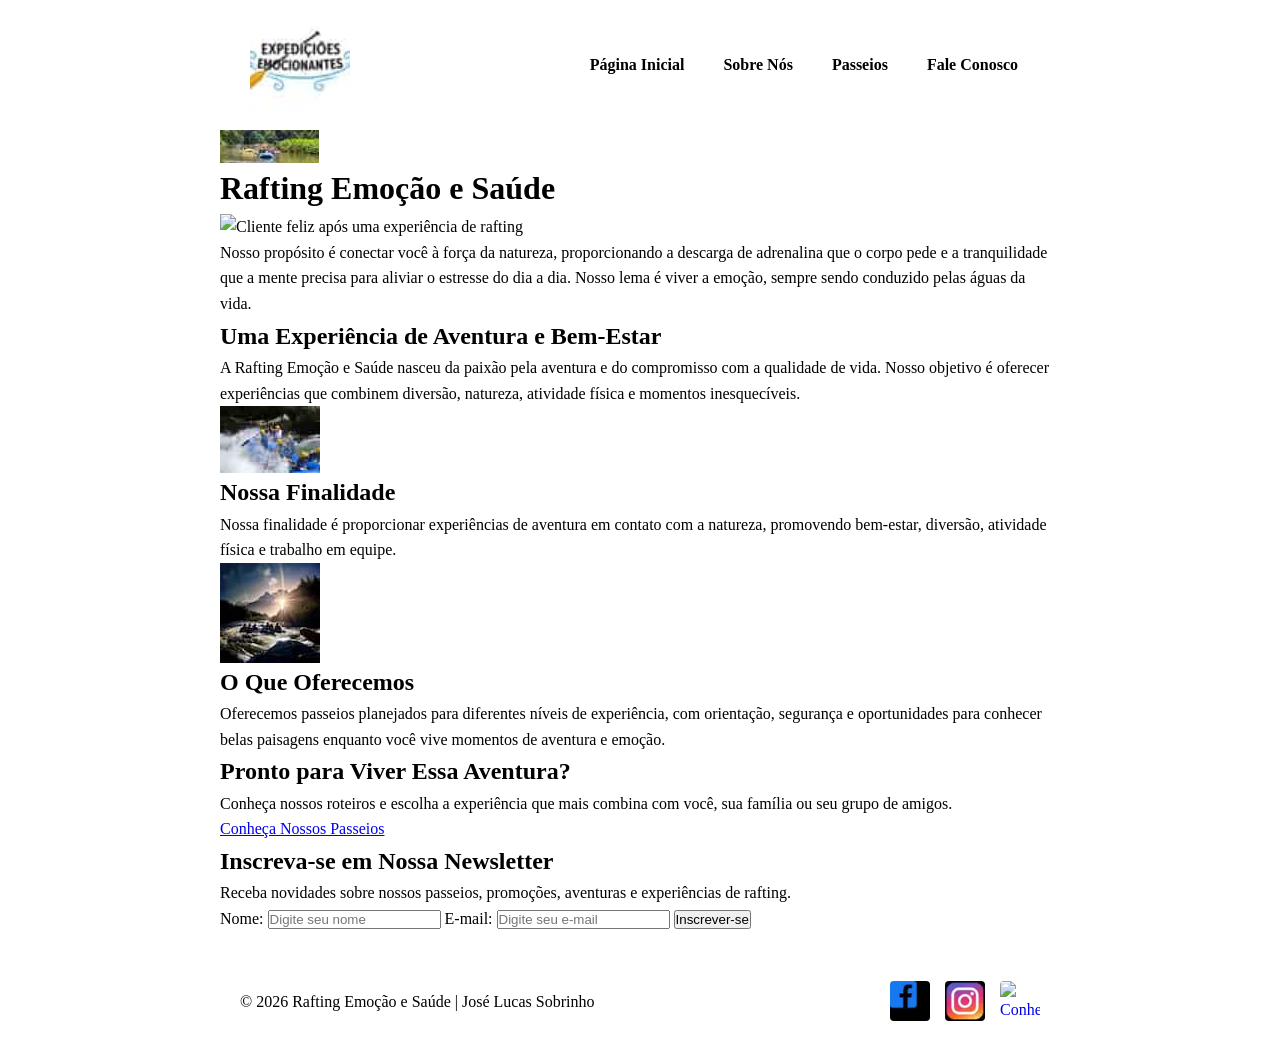
==== wwr/index.html @ 9bb7cc20 "index.html devidamente corrigida" ====
<!DOCTYPE html>
<html lang="pt-BR">

<head>
    <meta charset="UTF-8">
    <meta name="viewport" content="width=device-width, initial-scale=1.0">

    <title>Página Inicial | Rafting Emoção e Saúde</title>

    <meta name="description"
      content="Conheça a Rafting Emoção e Saúde e viva experiências de aventura, natureza, emoção e bem-estar.">

    <meta name="author" content="José Lucas Sobrinho">

    <link rel="stylesheet" href="estilos/rafting.css">
</head>

<body>

    <!-- =========================================
         CABEÇALHO
    ========================================== -->

    <header>

        <img src="imagens/raftingfoto.jpg" alt="Logotipo da Rafting Emoção e Saúde">

        <nav>
            <a href="index.html">Página Inicial</a>
            <a href="sobre.html">Sobre Nós</a>
            <a href="passeios.html">Passeios</a>
            <a href="contato.html">Fale Conosco</a>
        </nav>

    </header>


    <!-- =========================================
         CONTEÚDO PRINCIPAL
    ========================================== -->

    <main>

        <!-- =====================================
             HERO
        ====================================== -->

        <div class="hero">

            <img src="imagens/hero-randerizada.jpg"
              alt="Grupo praticando rafting em um rio cercado pela natureza">

            <h1>Rafting Emoção e Saúde</h1>

            <article>

                <img src="imagens/cliente-feliz.jpg"
                  alt="Cliente feliz após uma experiência de rafting">

                <p>
                    Nosso propósito é conectar você à força da natureza,
                    proporcionando a descarga de adrenalina que o corpo pede
                    e a tranquilidade que a mente precisa para aliviar o
                    estresse do dia a dia. Nosso lema é viver a emoção,
                    sempre sendo conduzido pelas águas da vida.
                </p>

            </article>

        </div>


        <!-- =====================================
             APRESENTAÇÃO
        ====================================== -->

        <section class="apresentacao">

            <h2>Uma Experiência de Aventura e Bem-Estar</h2>

            <p>
                A Rafting Emoção e Saúde nasceu da paixão pela aventura
                e do compromisso com a qualidade de vida. Nosso objetivo
                é oferecer experiências que combinem diversão, natureza,
                atividade física e momentos inesquecíveis.
            </p>

        </section>


        <!-- =====================================
             FINALIDADE E OFERTAS
             CSS GRID
        ====================================== -->

        <section class="ofertas-grid">

            <div class="oferta-card">

                <img src="imagens/rafting-emocao.jpg"
                  alt="Equipe praticando rafting em águas rápidas">

                <div class="oferta-conteudo">

                    <h2>Nossa Finalidade</h2>

                    <p>
                        Nossa finalidade é proporcionar experiências de
                        aventura em contato com a natureza, promovendo
                        bem-estar, diversão, atividade física e trabalho
                        em equipe.
                    </p>

                </div>

            </div>


            <div class="oferta-card">

                <img src="imagens/momentos.jpg"
                  alt="Participantes aproveitando uma experiência de rafting">

                <div class="oferta-conteudo">

                    <h2>O Que Oferecemos</h2>

                    <p>
                        Oferecemos passeios planejados para diferentes
                        níveis de experiência, com orientação, segurança
                        e oportunidades para conhecer belas paisagens
                        enquanto você vive momentos de aventura e emoção.
                    </p>

                </div>

            </div>

        </section>


        <!-- =====================================
             CHAMADA PARA AÇÃO
        ====================================== -->

        <section class="chamada-passeios">

            <h2>Pronto para Viver Essa Aventura?</h2>

            <p>
                Conheça nossos roteiros e escolha a experiência que mais
                combina com você, sua família ou seu grupo de amigos.
            </p>

            <a href="passeios.html" class="botao-passeios">
                Conheça Nossos Passeios
            </a>

        </section>


        <!-- =====================================
             NEWSLETTER
        ====================================== -->

        <section class="newsletter">

            <h2>Inscreva-se em Nossa Newsletter</h2>

            <p>
                Receba novidades sobre nossos passeios, promoções,
                aventuras e experiências de rafting.
            </p>

            <form class="newsletter-form" action="#" method="post">

                <label for="newsletter-nome">
                    Nome:
                </label>

                <input type="text" id="newsletter-nome" name="newsletter-nome"
                  placeholder="Digite seu nome" required>


                <label for="newsletter-email">
                    E-mail:
                </label>

                <input type="email" id="newsletter-email" name="newsletter-email"
                  placeholder="Digite seu e-mail" required>


                <button type="submit">
                    Inscrever-se
                </button>

            </form>

        </section>

    </main>


    <!-- =========================================
         RODAPÉ
    ========================================== -->

    <footer>

        <p>
            &copy; 2026 Rafting Emoção e Saúde | José Lucas Sobrinho
        </p>

        <nav class="socialmedia">

            <a href="https://facebook.com" target="_blank" rel="noopener noreferrer">
                <img src="imagens/facebook-square.jpg"
                  alt="Visite a Rafting Emoção e Saúde no Facebook">
            </a>


            <a href="https://instagram.com" target="_blank" rel="noopener noreferrer">
                <img src="imagens/instagram-square.jpg"
                  alt="Siga a Rafting Emoção e Saúde no Instagram">
            </a>


            <a href="https://linkedin.com" target="_blank" rel="noopener noreferrer">
                <img src="imagens/linkedin.jpg" alt="Conheça a Rafting Emoção e Saúde no LinkedIn">
            </a>

        </nav>

    </footer>

</body>

</html>
---- wwr/estilos/rafting.css ----
//* =========================================
 VARIÁVEIS CSS=========================================*/:root {
     --cor-primaria: #1f5f7a;
     --cor-secundaria: #055a05;
     --cor-texto: #264653;
     --cor-clara: #ffffff;
     --cor-fundo: #f4f4f4;
     --cor-destaque: #e9c46a;

     --cor-tabela: #872f2f;
     --cor-celula: #b8c0cc;
     --cor-botao-agende: #75a9cf;

     --fonte-titulo: Georgia, "Times New Roman", serif;
     --fonte-texto: Arial, Helvetica, sans-serif;
 }

 /* =========================================
   RESET UNIVERSAL
========================================= */

 * {
     margin: 0;
     padding: 0;
     box-sizing: border-box;
 }

 /* =========================================
   BODY
========================================= */

 body {
     font-family: var(--fonte-texto);
     color: var(--cor-texto);
     line-height: 1.6;
     background-color: var(--cor-clara);
 }

 /* =========================================
   ELEMENTOS GERAIS
========================================= */

 img {
     display: block;
     max-width: 100%;
     height: auto;
 }

 h1,
 h2,
 h3 {
     font-family: var(--fonte-titulo);
 }

 /* =========================================
   HEADER
========================================= */

 header {
     width: 840px;
     margin: 0 auto;
     padding: 15px 30px;

     display: grid;
     grid-template-columns: 150px 1fr;
     align-items: center;

     background-color: var(--cor-primaria);
     color: var(--cor-clara);
 }

 /* =========================================
   LOGO
========================================= */

 header > img {
     width: 100px;
     height: 100px;

     object-fit: cover;

     border-radius: 5px;
 }

 /* =========================================
   NAVEGAÇÃO
========================================= */

 header nav {
     display: flex;
     justify-content: flex-end;
     align-items: center;

     gap: 15px;
 }

 header nav a {
     padding: 8px 12px;

     color: var(--cor-clara);

     text-decoration: none;

     font-weight: bold;

     border-radius: 4px;
 }

 header nav a:hover {
     background-color: var(--cor-clara);

     color: var(--cor-primaria);
 }

 /* =========================================
   FOCO PARA ACESSIBILIDADE
========================================= */

 a:focus,
 button:focus,
 input:focus,
 textarea:focus {
     outline: 3px solid var(--cor-destaque);
     outline-offset: 3px;
 }

 /* =========================================
   MAIN
========================================= */

 main {
     width: 840px;

     margin: 0 auto;
 }

 /* =========================================
   INTRODUÇÃO DA PÁGINA DE PASSEIOS
========================================= */

 .passeios-intro {
     margin: 30px 0;

     padding: 20px;

     text-align: center;
 }

 .passeios-intro h1 {
     margin-bottom: 15px;

     color: var(--cor-secundaria);

     font-size: 2.5rem;
 }

 .passeios-intro p {
     max-width: 700px;

     margin: 0 auto 25px;

     font-size: 1.05rem;
 }

 .passeios-intro > img {
     width: 100%;

     max-height: 400px;

     object-fit: cover;

     border-radius: 8px;
 }

 /* =========================================
   SEÇÃO DOS PASSEIOS
========================================= */

 .passeios {
     margin: 40px 0;
 }

 .passeios > h2 {
     margin-bottom: 30px;

     text-align: center;

     color: var(--cor-secundaria);
 }

 /* =========================================
   GRID DOS PASSEIOS
========================================= */

 .passeios-grid {
     display: grid;

     grid-template-columns: repeat(3, 1fr);

     gap: 25px;
 }

 /* =========================================
   CARDS
========================================= */

 .passeio-card {
     padding: 18px;

     background-color: var(--cor-fundo);

     border-radius: 8px;
 }

 .passeio-card h3 {
     margin-bottom: 15px;

     text-align: center;

     color: var(--cor-primaria);

     font-size: 1.3rem;
 }

 .passeio-card p {
     margin-bottom: 14px;

     text-align: left;
 }

 /* =========================================
   IMAGENS DOS PASSEIOS
========================================= */

 .passeio-imagens {
     display: grid;

     grid-template-columns: 1fr;

     gap: 10px;

     margin-bottom: 15px;
 }

 .passeio-imagens img {
     width: 100%;

     height: 170px;

     object-fit: cover;

     border-radius: 6px;
 }

 /* =========================================
   TABELA DE VALORES
========================================= */

 .tabela-valores {
     margin: 50px 0;

     padding: 40px 30px;

     text-align: center;

     background-color: var(--cor-tabela);

     border-radius: 8px;
 }

 .tabela-valores h2 {
     margin-bottom: 10px;

     color: var(--cor-clara);

     font-size: 2.5rem;
 }

 .tabela-valores > p {
     max-width: 650px;

     margin: 0 auto 25px;

     color: var(--cor-clara);
 }

 /* =========================================
   CONTAINER DA TABELA
========================================= */

 .tabela-container {
     width: 100%;

     margin-bottom: 30px;

     overflow-x: auto;
 }

 /* =========================================
   TABLE
========================================= */

 .tabela-valores table {
     width: 100%;

     border-collapse: separate;

     border-spacing: 0 12px;

     background-color: transparent;
 }

 /* =========================================
   CAPTION
========================================= */

 .tabela-valores caption {
     margin-bottom: 15px;

     color: var(--cor-clara);

     font-weight: bold;

     font-size: 1rem;
 }

 /* =========================================
   CABEÇALHO DA TABELA
========================================= */

 .tabela-valores th {
     padding: 12px;

     background-color: var(--cor-clara);

     color: var(--cor-texto);

     text-align: center;

     font-weight: bold;
 }

 /* =========================================
   CÉLULAS DA TABELA
========================================= */

 .tabela-valores td {
     padding: 20px 12px;

     background-color: var(--cor-celula);

     color: #000000;

     text-align: center;
 }

 /* =========================================
   ARREDONDAMENTO DA TABELA
========================================= */

 .tabela-valores th:first-child,
 .tabela-valores td:first-child {
     border-radius: 6px 0 0 6px;
 }

 .tabela-valores th:last-child,
 .tabela-valores td:last-child {
     border-radius: 0 6px 6px 0;
 }

 /* =========================================
   DESTAQUE DOS PREÇOS
========================================= */

 .tabela-valores tbody td:last-child {
     font-weight: bold;

     font-size: 1.05rem;
 }

 /* =========================================
   BOTÃO AGENDE
========================================= */

 .botao-agende {
     display: inline-block;

     padding: 12px 25px;

     background-color: var(--cor-botao-agende);

     color: var(--cor-clara);

     text-decoration: none;

     text-transform: uppercase;

     font-weight: bold;

     border-radius: 25px;
 }

 .botao-agende:hover {
     background-color: var(--cor-clara);

     color: var(--cor-tabela);
 }

 /* =========================================
   CHAMADA PARA CONTATO
========================================= */

 .chamada-contato {
     margin: 50px 0;

     padding: 40px 30px;

     text-align: center;

     background-color: var(--cor-primaria);

     color: var(--cor-clara);

     border-radius: 8px;
 }

 .chamada-contato h2 {
     margin-bottom: 15px;

     color: var(--cor-clara);
 }

 .chamada-contato p {
     max-width: 650px;

     margin: 0 auto 15px;
 }

 .chamada-contato p:last-of-type {
     margin-bottom: 25px;
 }

 /* =========================================
   BOTÃO DE CONTATO
========================================= */

 .botao-contato {
     display: inline-block;

     padding: 12px 24px;

     background-color: var(--cor-secundaria);

     color: var(--cor-clara);

     text-decoration: none;

     font-weight: bold;

     border-radius: 5px;
 }

 .botao-contato:hover {
     background-color: var(--cor-destaque);

     color: var(--cor-texto);
 }

 /* =========================================
   FOOTER
========================================= */

 footer {
     width: 840px;

     margin: 30px auto 0;

     padding: 20px;

     display: flex;

     justify-content: space-between;

     align-items: center;

     gap: 20px;

     background-color: var(--cor-primaria);

     color: var(--cor-clara);
 }

 footer p {
     color: var(--cor-clara);
 }

 /* =========================================
   REDES SOCIAIS
========================================= */

 .socialmedia {
     display: flex;

     align-items: center;

     gap: 15px;
 }

 .socialmedia a {
     display: block;

     text-decoration: none;
 }

 .socialmedia img {
     width: 40px;

     height: 40px;

     object-fit: cover;

     border-radius: 4px;
 }

 /* =========================================
   RESPONSIVIDADE - TABLET
========================================= */

 @media (max-width: 900px) {

     header,
     main,
     footer {
         width: 95%;
     }

     header {
         grid-template-columns: 120px 1fr;
     }

     .passeios-grid {
         grid-template-columns: 1fr;
     }

     .passeio-card {
         max-width: 600px;

         margin: 0 auto;
     }

 }

 /* =========================================
   RESPONSIVIDADE - CELULAR
========================================= */

 @media (max-width: 650px) {

     header {
         display: flex;

         flex-direction: column;

         gap: 20px;
     }

     header nav {
         flex-direction: column;

         gap: 5px;
     }

     .passeios-intro h1 {
         font-size: 2rem;
     }

     .tabela-valores {
         padding: 30px 15px;
     }

     .tabela-valores h2 {
         font-size: 2rem;
     }

     .tabela-valores th,
     .tabela-valores td {
         padding: 12px 8px;

         font-size: 0.9rem;
     }

     footer {
         flex-direction: column;

         text-align: center;
     }

 }
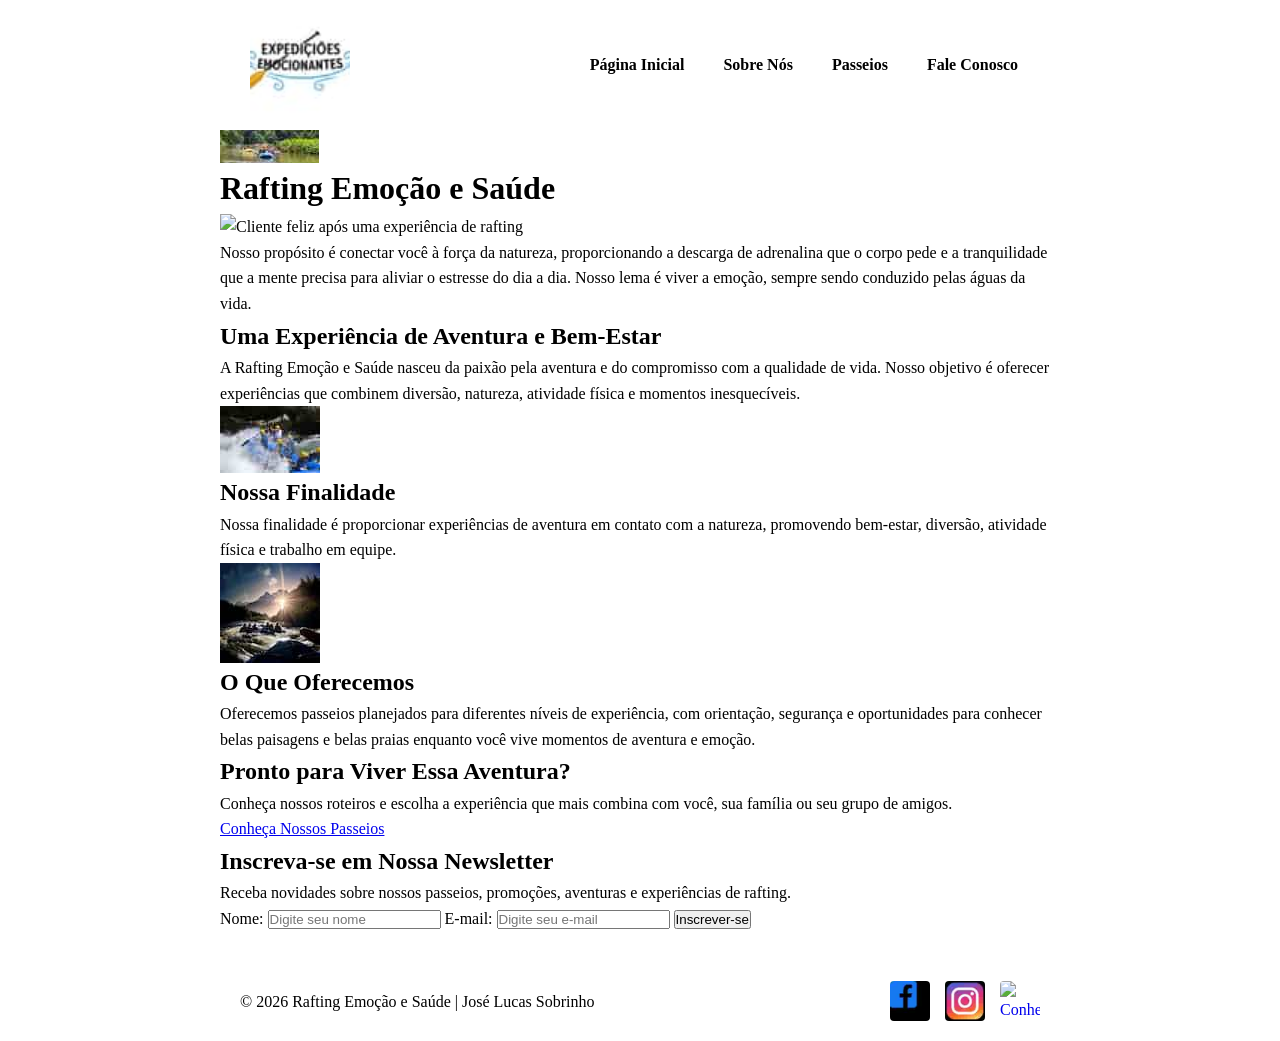
==== commit 5402c25a: "alteração concluida" ====
--- a/wwr/index.html
+++ b/wwr/index.html
@@ -128,7 +128,7 @@
                     <p>
                         Oferecemos passeios planejados para diferentes
                         níveis de experiência, com orientação, segurança
-                        e oportunidades para conhecer belas paisagens
+                        e oportunidades para conhecer belas paisagens e belas praias
                         enquanto você vive momentos de aventura e emoção.
                     </p>
 
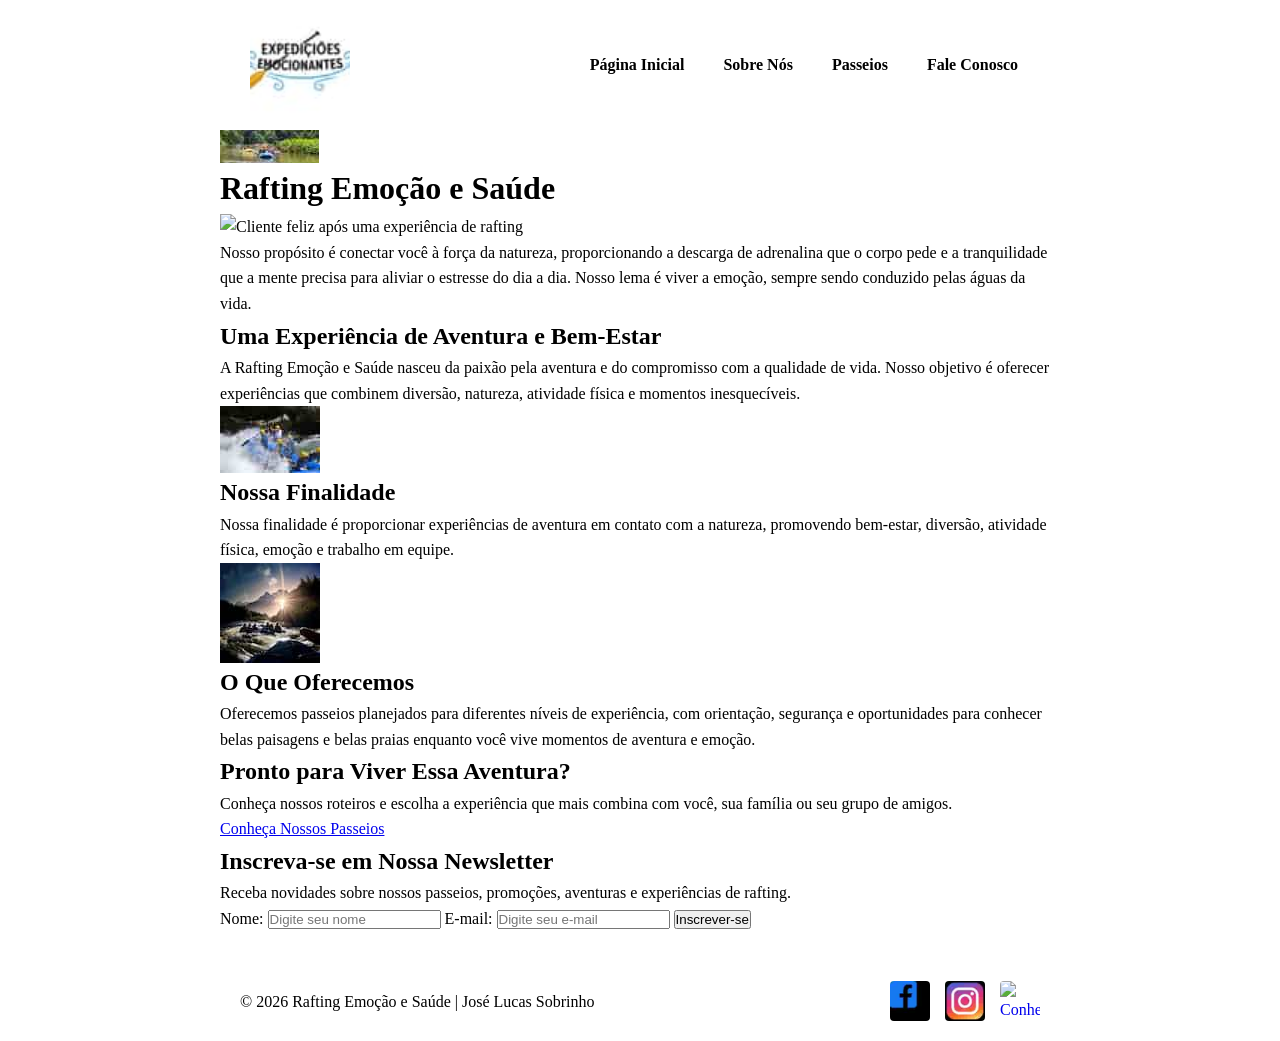
==== commit cb975fde: "passeios alterado" ====
--- a/wwr/index.html
+++ b/wwr/index.html
@@ -107,7 +107,7 @@
                     <p>
                         Nossa finalidade é proporcionar experiências de
                         aventura em contato com a natureza, promovendo
-                        bem-estar, diversão, atividade física e trabalho
+                        bem-estar, diversão, atividade física, emoção e trabalho
                         em equipe.
                     </p>
 
